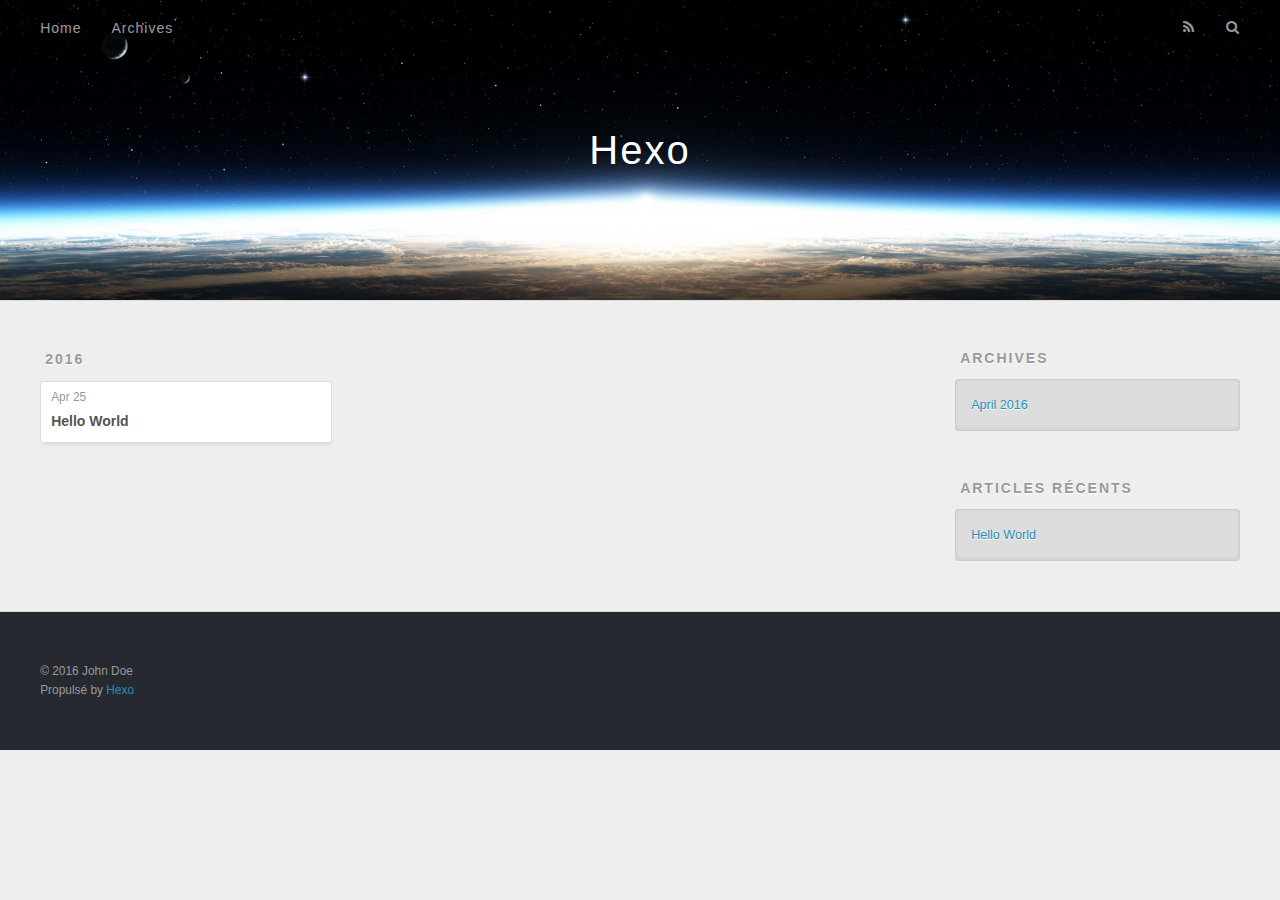
==== archives/index.html @ 1bce4cf6 "Site updated: 2016-04-25 20:52:17" ====
<!DOCTYPE html>
<html>
<head>
  <meta charset="utf-8">
  
  <title>Archives | Hexo</title>
  <meta name="viewport" content="width=device-width, initial-scale=1, maximum-scale=1">
  <meta name="description">
<meta property="og:type" content="website">
<meta property="og:title" content="Hexo">
<meta property="og:url" content="http://yoursite.com/archives/index.html">
<meta property="og:site_name" content="Hexo">
<meta property="og:description">
<meta name="twitter:card" content="summary">
<meta name="twitter:title" content="Hexo">
<meta name="twitter:description">
  
    <link rel="alternate" href="/atom.xml" title="Hexo" type="application/atom+xml">
  
  
    <link rel="icon" href="/favicon.png">
  
  
    <link href="//fonts.googleapis.com/css?family=Source+Code+Pro" rel="stylesheet" type="text/css">
  
  <link rel="stylesheet" href="/css/style.css">
  

</head>

<body>
  <div id="container">
    <div id="wrap">
      <header id="header">
  <div id="banner"></div>
  <div id="header-outer" class="outer">
    <div id="header-title" class="inner">
      <h1 id="logo-wrap">
        <a href="/" id="logo">Hexo</a>
      </h1>
      
    </div>
    <div id="header-inner" class="inner">
      <nav id="main-nav">
        <a id="main-nav-toggle" class="nav-icon"></a>
        
          <a class="main-nav-link" href="/">Home</a>
        
          <a class="main-nav-link" href="/archives">Archives</a>
        
      </nav>
      <nav id="sub-nav">
        
          <a id="nav-rss-link" class="nav-icon" href="/atom.xml" title="Flux RSS"></a>
        
        <a id="nav-search-btn" class="nav-icon" title="Rechercher"></a>
      </nav>
      <div id="search-form-wrap">
        <form action="//google.com/search" method="get" accept-charset="UTF-8" class="search-form"><input type="search" name="q" results="0" class="search-form-input" placeholder="Search"><button type="submit" class="search-form-submit">&#xF002;</button><input type="hidden" name="sitesearch" value="http://yoursite.com"></form>
      </div>
    </div>
  </div>
</header>
      <div class="outer">
        <section id="main">
  
  
    
    
      
      
      <section class="archives-wrap">
        <div class="archive-year-wrap">
          <a href="/archives/2016" class="archive-year">2016</a>
        </div>
        <div class="archives">
    
    <article class="archive-article archive-type-post">
  <div class="archive-article-inner">
    <header class="archive-article-header">
      <a href="/2016/04/25/hello-world/" class="archive-article-date">
  <time datetime="2016-04-25T12:37:36.389Z" itemprop="datePublished">Apr 25</time>
</a>
      
  
    <h1 itemprop="name">
      <a class="archive-article-title" href="/2016/04/25/hello-world/">Hello World</a>
    </h1>
  

    </header>
  </div>
</article>
  
  
    </div></section>
  

</section>
        
          <aside id="sidebar">
  
    

  
    

  
    
  
    
  <div class="widget-wrap">
    <h3 class="widget-title">Archives</h3>
    <div class="widget">
      <ul class="archive-list"><li class="archive-list-item"><a class="archive-list-link" href="/archives/2016/04/">April 2016</a></li></ul>
    </div>
  </div>


  
    
  <div class="widget-wrap">
    <h3 class="widget-title">Articles récents</h3>
    <div class="widget">
      <ul>
        
          <li>
            <a href="/2016/04/25/hello-world/">Hello World</a>
          </li>
        
      </ul>
    </div>
  </div>

  
</aside>
        
      </div>
      <footer id="footer">
  
  <div class="outer">
    <div id="footer-info" class="inner">
      &copy; 2016 John Doe<br>
      Propulsé by <a href="http://hexo.io/" target="_blank">Hexo</a>
    </div>
  </div>
</footer>
    </div>
    <nav id="mobile-nav">
  
    <a href="/" class="mobile-nav-link">Home</a>
  
    <a href="/archives" class="mobile-nav-link">Archives</a>
  
</nav>
    

<script src="//ajax.googleapis.com/ajax/libs/jquery/2.0.3/jquery.min.js"></script>


  <link rel="stylesheet" href="/fancybox/jquery.fancybox.css">
  <script src="/fancybox/jquery.fancybox.pack.js"></script>


<script src="/js/script.js"></script>

  </div>
</body>
</html>
---- css/style.css ----
body {
  width: 100%;
}
body:before,
body:after {
  content: "";
  display: table;
}
body:after {
  clear: both;
}
html,
body,
div,
span,
applet,
object,
iframe,
h1,
h2,
h3,
h4,
h5,
h6,
p,
blockquote,
pre,
a,
abbr,
acronym,
address,
big,
cite,
code,
del,
dfn,
em,
img,
ins,
kbd,
q,
s,
samp,
small,
strike,
strong,
sub,
sup,
tt,
var,
dl,
dt,
dd,
ol,
ul,
li,
fieldset,
form,
label,
legend,
table,
caption,
tbody,
tfoot,
thead,
tr,
th,
td {
  margin: 0;
  padding: 0;
  border: 0;
  outline: 0;
  font-weight: inherit;
  font-style: inherit;
  font-family: inherit;
  font-size: 100%;
  vertical-align: baseline;
}
body {
  line-height: 1;
  color: #000;
  background: #fff;
}
ol,
ul {
  list-style: none;
}
table {
  border-collapse: separate;
  border-spacing: 0;
  vertical-align: middle;
}
caption,
th,
td {
  text-align: left;
  font-weight: normal;
  vertical-align: middle;
}
a img {
  border: none;
}
input,
button {
  margin: 0;
  padding: 0;
}
input::-moz-focus-inner,
button::-moz-focus-inner {
  border: 0;
  padding: 0;
}
@font-face {
  font-family: FontAwesome;
  font-style: normal;
  font-weight: normal;
  src: url("fonts/fontawesome-webfont.eot?v=#4.0.3");
  src: url("fonts/fontawesome-webfont.eot?#iefix&v=#4.0.3") format("embedded-opentype"), url("fonts/fontawesome-webfont.woff?v=#4.0.3") format("woff"), url("fonts/fontawesome-webfont.ttf?v=#4.0.3") format("truetype"), url("fonts/fontawesome-webfont.svg#fontawesomeregular?v=#4.0.3") format("svg");
}
html,
body,
#container {
  height: 100%;
}
body {
  background: #eee;
  font: 14px "Helvetica Neue", Helvetica, Arial, sans-serif;
  -webkit-text-size-adjust: 100%;
}
.outer {
  max-width: 1220px;
  margin: 0 auto;
  padding: 0 20px;
}
.outer:before,
.outer:after {
  content: "";
  display: table;
}
.outer:after {
  clear: both;
}
.inner {
  display: inline;
  float: left;
  width: 98.33333333333333%;
  margin: 0 0.833333333333333%;
}
.left,
.alignleft {
  float: left;
}
.right,
.alignright {
  float: right;
}
.clear {
  clear: both;
}
#container {
  position: relative;
}
.mobile-nav-on {
  overflow: hidden;
}
#wrap {
  height: 100%;
  width: 100%;
  position: absolute;
  top: 0;
  left: 0;
  -webkit-transition: 0.2s ease-out;
  -moz-transition: 0.2s ease-out;
  -ms-transition: 0.2s ease-out;
  transition: 0.2s ease-out;
  z-index: 1;
  background: #eee;
}
.mobile-nav-on #wrap {
  left: 280px;
}
@media screen and (min-width: 768px) {
  #main {
    display: inline;
    float: left;
    width: 73.33333333333333%;
    margin: 0 0.833333333333333%;
  }
}
.article-date,
.article-category-link,
.archive-year,
.widget-title {
  text-decoration: none;
  text-transform: uppercase;
  letter-spacing: 2px;
  color: #999;
  margin-bottom: 1em;
  margin-left: 5px;
  line-height: 1em;
  text-shadow: 0 1px #fff;
  font-weight: bold;
}
.article-inner,
.archive-article-inner {
  background: #fff;
  -webkit-box-shadow: 1px 2px 3px #ddd;
  box-shadow: 1px 2px 3px #ddd;
  border: 1px solid #ddd;
  -webkit-border-radius: 3px;
  border-radius: 3px;
}
.article-entry h1,
.widget h1 {
  font-size: 2em;
}
.article-entry h2,
.widget h2 {
  font-size: 1.5em;
}
.article-entry h3,
.widget h3 {
  font-size: 1.3em;
}
.article-entry h4,
.widget h4 {
  font-size: 1.2em;
}
.article-entry h5,
.widget h5 {
  font-size: 1em;
}
.article-entry h6,
.widget h6 {
  font-size: 1em;
  color: #999;
}
.article-entry hr,
.widget hr {
  border: 1px dashed #ddd;
}
.article-entry strong,
.widget strong {
  font-weight: bold;
}
.article-entry em,
.widget em,
.article-entry cite,
.widget cite {
  font-style: italic;
}
.article-entry sup,
.widget sup,
.article-entry sub,
.widget sub {
  font-size: 0.75em;
  line-height: 0;
  position: relative;
  vertical-align: baseline;
}
.article-entry sup,
.widget sup {
  top: -0.5em;
}
.article-entry sub,
.widget sub {
  bottom: -0.2em;
}
.article-entry small,
.widget small {
  font-size: 0.85em;
}
.article-entry acronym,
.widget acronym,
.article-entry abbr,
.widget abbr {
  border-bottom: 1px dotted;
}
.article-entry ul,
.widget ul,
.article-entry ol,
.widget ol,
.article-entry dl,
.widget dl {
  margin: 0 20px;
  line-height: 1.6em;
}
.article-entry ul ul,
.widget ul ul,
.article-entry ol ul,
.widget ol ul,
.article-entry ul ol,
.widget ul ol,
.article-entry ol ol,
.widget ol ol {
  margin-top: 0;
  margin-bottom: 0;
}
.article-entry ul,
.widget ul {
  list-style: disc;
}
.article-entry ol,
.widget ol {
  list-style: decimal;
}
.article-entry dt,
.widget dt {
  font-weight: bold;
}
#header {
  height: 300px;
  position: relative;
  border-bottom: 1px solid #ddd;
}
#header:before,
#header:after {
  content: "";
  position: absolute;
  left: 0;
  right: 0;
  height: 40px;
}
#header:before {
  top: 0;
  background: -webkit-linear-gradient(rgba(0,0,0,0.2), transparent);
  background: -moz-linear-gradient(rgba(0,0,0,0.2), transparent);
  background: -ms-linear-gradient(rgba(0,0,0,0.2), transparent);
  background: linear-gradient(rgba(0,0,0,0.2), transparent);
}
#header:after {
  bottom: 0;
  background: -webkit-linear-gradient(transparent, rgba(0,0,0,0.2));
  background: -moz-linear-gradient(transparent, rgba(0,0,0,0.2));
  background: -ms-linear-gradient(transparent, rgba(0,0,0,0.2));
  background: linear-gradient(transparent, rgba(0,0,0,0.2));
}
#header-outer {
  height: 100%;
  position: relative;
}
#header-inner {
  position: relative;
  overflow: hidden;
}
#banner {
  position: absolute;
  top: 0;
  left: 0;
  width: 100%;
  height: 100%;
  background: url("images/banner.jpg") center #000;
  -webkit-background-size: cover;
  -moz-background-size: cover;
  background-size: cover;
  z-index: -1;
}
#header-title {
  text-align: center;
  height: 40px;
  position: absolute;
  top: 50%;
  left: 0;
  margin-top: -20px;
}
#logo,
#subtitle {
  text-decoration: none;
  color: #fff;
  font-weight: 300;
  text-shadow: 0 1px 4px rgba(0,0,0,0.3);
}
#logo {
  font-size: 40px;
  line-height: 40px;
  letter-spacing: 2px;
}
#subtitle {
  font-size: 16px;
  line-height: 16px;
  letter-spacing: 1px;
}
#subtitle-wrap {
  margin-top: 16px;
}
#main-nav {
  float: left;
  margin-left: -15px;
}
.nav-icon,
.main-nav-link {
  float: left;
  color: #fff;
  opacity: 0.6;
  text-decoration: none;
  text-shadow: 0 1px rgba(0,0,0,0.2);
  -webkit-transition: opacity 0.2s;
  -moz-transition: opacity 0.2s;
  -ms-transition: opacity 0.2s;
  transition: opacity 0.2s;
  display: block;
  padding: 20px 15px;
}
.nav-icon:hover,
.main-nav-link:hover {
  opacity: 1;
}
.nav-icon {
  font-family: FontAwesome;
  text-align: center;
  font-size: 14px;
  width: 14px;
  height: 14px;
  padding: 20px 15px;
  position: relative;
  cursor: pointer;
}
.main-nav-link {
  font-weight: 300;
  letter-spacing: 1px;
}
@media screen and (max-width: 479px) {
  .main-nav-link {
    display: none;
  }
}
#main-nav-toggle {
  display: none;
}
#main-nav-toggle:before {
  content: "\f0c9";
}
@media screen and (max-width: 479px) {
  #main-nav-toggle {
    display: block;
  }
}
#sub-nav {
  float: right;
  margin-right: -15px;
}
#nav-rss-link:before {
  content: "\f09e";
}
#nav-search-btn:before {
  content: "\f002";
}
#search-form-wrap {
  position: absolute;
  top: 15px;
  width: 150px;
  height: 30px;
  right: -150px;
  opacity: 0;
  -webkit-transition: 0.2s ease-out;
  -moz-transition: 0.2s ease-out;
  -ms-transition: 0.2s ease-out;
  transition: 0.2s ease-out;
}
#search-form-wrap.on {
  opacity: 1;
  right: 0;
}
@media screen and (max-width: 479px) {
  #search-form-wrap {
    width: 100%;
    right: -100%;
  }
}
.search-form {
  position: absolute;
  top: 0;
  left: 0;
  right: 0;
  background: #fff;
  padding: 5px 15px;
  -webkit-border-radius: 15px;
  border-radius: 15px;
  -webkit-box-shadow: 0 0 10px rgba(0,0,0,0.3);
  box-shadow: 0 0 10px rgba(0,0,0,0.3);
}
.search-form-input {
  border: none;
  background: none;
  color: #555;
  width: 100%;
  font: 13px "Helvetica Neue", Helvetica, Arial, sans-serif;
  outline: none;
}
.search-form-input::-webkit-search-results-decoration,
.search-form-input::-webkit-search-cancel-button {
  -webkit-appearance: none;
}
.search-form-submit {
  position: absolute;
  top: 50%;
  right: 10px;
  margin-top: -7px;
  font: 13px FontAwesome;
  border: none;
  background: none;
  color: #bbb;
  cursor: pointer;
}
.search-form-submit:hover,
.search-form-submit:focus {
  color: #777;
}
.article {
  margin: 50px 0;
}
.article-inner {
  overflow: hidden;
}
.article-meta:before,
.article-meta:after {
  content: "";
  display: table;
}
.article-meta:after {
  clear: both;
}
.article-date {
  float: left;
}
.article-category {
  float: left;
  line-height: 1em;
  color: #ccc;
  text-shadow: 0 1px #fff;
  margin-left: 8px;
}
.article-category:before {
  content: "\2022";
}
.article-category-link {
  margin: 0 12px 1em;
}
.article-header {
  padding: 20px 20px 0;
}
.article-title {
  text-decoration: none;
  font-size: 2em;
  font-weight: bold;
  color: #555;
  line-height: 1.1em;
  -webkit-transition: color 0.2s;
  -moz-transition: color 0.2s;
  -ms-transition: color 0.2s;
  transition: color 0.2s;
}
a.article-title:hover {
  color: #258fb8;
}
.article-entry {
  color: #555;
  padding: 0 20px;
}
.article-entry:before,
.article-entry:after {
  content: "";
  display: table;
}
.article-entry:after {
  clear: both;
}
.article-entry p,
.article-entry table {
  line-height: 1.6em;
  margin: 1.6em 0;
}
.article-entry h1,
.article-entry h2,
.article-entry h3,
.article-entry h4,
.article-entry h5,
.article-entry h6 {
  font-weight: bold;
}
.article-entry h1,
.article-entry h2,
.article-entry h3,
.article-entry h4,
.article-entry h5,
.article-entry h6 {
  line-height: 1.1em;
  margin: 1.1em 0;
}
.article-entry a {
  color: #258fb8;
  text-decoration: none;
}
.article-entry a:hover {
  text-decoration: underline;
}
.article-entry ul,
.article-entry ol,
.article-entry dl {
  margin-top: 1.6em;
  margin-bottom: 1.6em;
}
.article-entry img,
.article-entry video {
  max-width: 100%;
  height: auto;
  display: block;
  margin: auto;
}
.article-entry iframe {
  border: none;
}
.article-entry table {
  width: 100%;
  border-collapse: collapse;
  border-spacing: 0;
}
.article-entry th {
  font-weight: bold;
  border-bottom: 3px solid #ddd;
  padding-bottom: 0.5em;
}
.article-entry td {
  border-bottom: 1px solid #ddd;
  padding: 10px 0;
}
.article-entry blockquote {
  font-family: Georgia, "Times New Roman", serif;
  font-size: 1.4em;
  margin: 1.6em 20px;
  text-align: center;
}
.article-entry blockquote footer {
  font-size: 14px;
  margin: 1.6em 0;
  font-family: "Helvetica Neue", Helvetica, Arial, sans-serif;
}
.article-entry blockquote footer cite:before {
  content: "—";
  padding: 0 0.5em;
}
.article-entry .pullquote {
  text-align: left;
  width: 45%;
  margin: 0;
}
.article-entry .pullquote.left {
  margin-left: 0.5em;
  margin-right: 1em;
}
.article-entry .pullquote.right {
  margin-right: 0.5em;
  margin-left: 1em;
}
.article-entry .caption {
  color: #999;
  display: block;
  font-size: 0.9em;
  margin-top: 0.5em;
  position: relative;
  text-align: center;
}
.article-entry .video-container {
  position: relative;
  padding-top: 56.25%;
  height: 0;
  overflow: hidden;
}
.article-entry .video-container iframe,
.article-entry .video-container object,
.article-entry .video-container embed {
  position: absolute;
  top: 0;
  left: 0;
  width: 100%;
  height: 100%;
  margin-top: 0;
}
.article-more-link a {
  display: inline-block;
  line-height: 1em;
  padding: 6px 15px;
  -webkit-border-radius: 15px;
  border-radius: 15px;
  background: #eee;
  color: #999;
  text-shadow: 0 1px #fff;
  text-decoration: none;
}
.article-more-link a:hover {
  background: #258fb8;
  color: #fff;
  text-decoration: none;
  text-shadow: 0 1px #1e7293;
}
.article-footer {
  font-size: 0.85em;
  line-height: 1.6em;
  border-top: 1px solid #ddd;
  padding-top: 1.6em;
  margin: 0 20px 20px;
}
.article-footer:before,
.article-footer:after {
  content: "";
  display: table;
}
.article-footer:after {
  clear: both;
}
.article-footer a {
  color: #999;
  text-decoration: none;
}
.article-footer a:hover {
  color: #555;
}
.article-tag-list-item {
  float: left;
  margin-right: 10px;
}
.article-tag-list-link:before {
  content: "#";
}
.article-comment-link {
  float: right;
}
.article-comment-link:before {
  content: "\f075";
  font-family: FontAwesome;
  padding-right: 8px;
}
.article-share-link {
  cursor: pointer;
  float: right;
  margin-left: 20px;
}
.article-share-link:before {
  content: "\f064";
  font-family: FontAwesome;
  padding-right: 6px;
}
#article-nav {
  position: relative;
}
#article-nav:before,
#article-nav:after {
  content: "";
  display: table;
}
#article-nav:after {
  clear: both;
}
@media screen and (min-width: 768px) {
  #article-nav {
    margin: 50px 0;
  }
  #article-nav:before {
    width: 8px;
    height: 8px;
    position: absolute;
    top: 50%;
    left: 50%;
    margin-top: -4px;
    margin-left: -4px;
    content: "";
    -webkit-border-radius: 50%;
    border-radius: 50%;
    background: #ddd;
    -webkit-box-shadow: 0 1px 2px #fff;
    box-shadow: 0 1px 2px #fff;
  }
}
.article-nav-link-wrap {
  text-decoration: none;
  text-shadow: 0 1px #fff;
  color: #999;
  -webkit-box-sizing: border-box;
  -moz-box-sizing: border-box;
  box-sizing: border-box;
  margin-top: 50px;
  text-align: center;
  display: block;
}
.article-nav-link-wrap:hover {
  color: #555;
}
@media screen and (min-width: 768px) {
  .article-nav-link-wrap {
    width: 50%;
    margin-top: 0;
  }
}
@media screen and (min-width: 768px) {
  #article-nav-newer {
    float: left;
    text-align: right;
    padding-right: 20px;
  }
}
@media screen and (min-width: 768px) {
  #article-nav-older {
    float: right;
    text-align: left;
    padding-left: 20px;
  }
}
.article-nav-caption {
  text-transform: uppercase;
  letter-spacing: 2px;
  color: #ddd;
  line-height: 1em;
  font-weight: bold;
}
#article-nav-newer .article-nav-caption {
  margin-right: -2px;
}
.article-nav-title {
  font-size: 0.85em;
  line-height: 1.6em;
  margin-top: 0.5em;
}
.article-share-box {
  position: absolute;
  display: none;
  background: #fff;
  -webkit-box-shadow: 1px 2px 10px rgba(0,0,0,0.2);
  box-shadow: 1px 2px 10px rgba(0,0,0,0.2);
  -webkit-border-radius: 3px;
  border-radius: 3px;
  margin-left: -145px;
  overflow: hidden;
  z-index: 1;
}
.article-share-box.on {
  display: block;
}
.article-share-input {
  width: 100%;
  background: none;
  -webkit-box-sizing: border-box;
  -moz-box-sizing: border-box;
  box-sizing: border-box;
  font: 14px "Helvetica Neue", Helvetica, Arial, sans-serif;
  padding: 0 15px;
  color: #555;
  outline: none;
  border: 1px solid #ddd;
  -webkit-border-radius: 3px 3px 0 0;
  border-radius: 3px 3px 0 0;
  height: 36px;
  line-height: 36px;
}
.article-share-links {
  background: #eee;
}
.article-share-links:before,
.article-share-links:after {
  content: "";
  display: table;
}
.article-share-links:after {
  clear: both;
}
.article-share-twitter,
.article-share-facebook,
.article-share-pinterest,
.article-share-google {
  width: 50px;
  height: 36px;
  display: block;
  float: left;
  position: relative;
  color: #999;
  text-shadow: 0 1px #fff;
}
.article-share-twitter:before,
.article-share-facebook:before,
.article-share-pinterest:before,
.article-share-google:before {
  font-size: 20px;
  font-family: FontAwesome;
  width: 20px;
  height: 20px;
  position: absolute;
  top: 50%;
  left: 50%;
  margin-top: -10px;
  margin-left: -10px;
  text-align: center;
}
.article-share-twitter:hover,
.article-share-facebook:hover,
.article-share-pinterest:hover,
.article-share-google:hover {
  color: #fff;
}
.article-share-twitter:before {
  content: "\f099";
}
.article-share-twitter:hover {
  background: #00aced;
  text-shadow: 0 1px #008abe;
}
.article-share-facebook:before {
  content: "\f09a";
}
.article-share-facebook:hover {
  background: #3b5998;
  text-shadow: 0 1px #2f477a;
}
.article-share-pinterest:before {
  content: "\f0d2";
}
.article-share-pinterest:hover {
  background: #cb2027;
  text-shadow: 0 1px #a21a1f;
}
.article-share-google:before {
  content: "\f0d5";
}
.article-share-google:hover {
  background: #dd4b39;
  text-shadow: 0 1px #be3221;
}
.article-gallery {
  background: #000;
  position: relative;
}
.article-gallery-photos {
  position: relative;
  overflow: hidden;
}
.article-gallery-img {
  display: none;
  max-width: 100%;
}
.article-gallery-img:first-child {
  display: block;
}
.article-gallery-img.loaded {
  position: absolute;
  display: block;
}
.article-gallery-img img {
  display: block;
  max-width: 100%;
  margin: 0 auto;
}
#comments {
  background: #fff;
  -webkit-box-shadow: 1px 2px 3px #ddd;
  box-shadow: 1px 2px 3px #ddd;
  padding: 20px;
  border: 1px solid #ddd;
  -webkit-border-radius: 3px;
  border-radius: 3px;
  margin: 50px 0;
}
#comments a {
  color: #258fb8;
}
.archives-wrap {
  margin: 50px 0;
}
.archives:before,
.archives:after {
  content: "";
  display: table;
}
.archives:after {
  clear: both;
}
.archive-year-wrap {
  margin-bottom: 1em;
}
.archives {
  -webkit-column-gap: 10px;
  -moz-column-gap: 10px;
  column-gap: 10px;
}
@media screen and (min-width: 480px) and (max-width: 767px) {
  .archives {
    -webkit-column-count: 2;
    -moz-column-count: 2;
    column-count: 2;
  }
}
@media screen and (min-width: 768px) {
  .archives {
    -webkit-column-count: 3;
    -moz-column-count: 3;
    column-count: 3;
  }
}
.archive-article {
  -webkit-column-break-inside: avoid;
  page-break-inside: avoid;
  overflow: hidden;
  break-inside: avoid-column;
}
.archive-article-inner {
  padding: 10px;
  margin-bottom: 15px;
}
.archive-article-title {
  text-decoration: none;
  font-weight: bold;
  color: #555;
  -webkit-transition: color 0.2s;
  -moz-transition: color 0.2s;
  -ms-transition: color 0.2s;
  transition: color 0.2s;
  line-height: 1.6em;
}
.archive-article-title:hover {
  color: #258fb8;
}
.archive-article-footer {
  margin-top: 1em;
}
.archive-article-date {
  color: #999;
  text-decoration: none;
  font-size: 0.85em;
  line-height: 1em;
  margin-bottom: 0.5em;
  display: block;
}
#page-nav {
  margin: 50px auto;
  background: #fff;
  -webkit-box-shadow: 1px 2px 3px #ddd;
  box-shadow: 1px 2px 3px #ddd;
  border: 1px solid #ddd;
  -webkit-border-radius: 3px;
  border-radius: 3px;
  text-align: center;
  color: #999;
  overflow: hidden;
}
#page-nav:before,
#page-nav:after {
  content: "";
  display: table;
}
#page-nav:after {
  clear: both;
}
#page-nav a,
#page-nav span {
  padding: 10px 20px;
  line-height: 1;
  height: 2ex;
}
#page-nav a {
  color: #999;
  text-decoration: none;
}
#page-nav a:hover {
  background: #999;
  color: #fff;
}
#page-nav .prev {
  float: left;
}
#page-nav .next {
  float: right;
}
#page-nav .page-number {
  display: inline-block;
}
@media screen and (max-width: 479px) {
  #page-nav .page-number {
    display: none;
  }
}
#page-nav .current {
  color: #555;
  font-weight: bold;
}
#page-nav .space {
  color: #ddd;
}
#footer {
  background: #262a30;
  padding: 50px 0;
  border-top: 1px solid #ddd;
  color: #999;
}
#footer a {
  color: #258fb8;
  text-decoration: none;
}
#footer a:hover {
  text-decoration: underline;
}
#footer-info {
  line-height: 1.6em;
  font-size: 0.85em;
}
.article-entry pre,
.article-entry .highlight {
  background: #2d2d2d;
  margin: 0 -20px;
  padding: 15px 20px;
  border-style: solid;
  border-color: #ddd;
  border-width: 1px 0;
  overflow: auto;
  color: #ccc;
  line-height: 22.400000000000002px;
}
.article-entry .highlight .gutter pre,
.article-entry .gist .gist-file .gist-data .line-numbers {
  color: #666;
  font-size: 0.85em;
}
.article-entry pre,
.article-entry code {
  font-family: "Source Code Pro", Consolas, Monaco, Menlo, Consolas, monospace;
}
.article-entry code {
  background: #eee;
  text-shadow: 0 1px #fff;
  padding: 0 0.3em;
}
.article-entry pre code {
  background: none;
  text-shadow: none;
  padding: 0;
}
.article-entry .highlight pre {
  border: none;
  margin: 0;
  padding: 0;
}
.article-entry .highlight table {
  margin: 0;
  width: auto;
}
.article-entry .highlight td {
  border: none;
  padding: 0;
}
.article-entry .highlight figcaption {
  font-size: 0.85em;
  color: #999;
  line-height: 1em;
  margin-bottom: 1em;
}
.article-entry .highlight figcaption:before,
.article-entry .highlight figcaption:after {
  content: "";
  display: table;
}
.article-entry .highlight figcaption:after {
  clear: both;
}
.article-entry .highlight figcaption a {
  float: right;
}
.article-entry .highlight .gutter pre {
  text-align: right;
  padding-right: 20px;
}
.article-entry .highlight .line {
  height: 22.400000000000002px;
}
.article-entry .highlight .line.marked {
  background: #515151;
}
.article-entry .gist {
  margin: 0 -20px;
  border-style: solid;
  border-color: #ddd;
  border-width: 1px 0;
  background: #2d2d2d;
  padding: 15px 20px 15px 0;
}
.article-entry .gist .gist-file {
  border: none;
  font-family: "Source Code Pro", Consolas, Monaco, Menlo, Consolas, monospace;
  margin: 0;
}
.article-entry .gist .gist-file .gist-data {
  background: none;
  border: none;
}
.article-entry .gist .gist-file .gist-data .line-numbers {
  background: none;
  border: none;
  padding: 0 20px 0 0;
}
.article-entry .gist .gist-file .gist-data .line-data {
  padding: 0 !important;
}
.article-entry .gist .gist-file .highlight {
  margin: 0;
  padding: 0;
  border: none;
}
.article-entry .gist .gist-file .gist-meta {
  background: #2d2d2d;
  color: #999;
  font: 0.85em "Helvetica Neue", Helvetica, Arial, sans-serif;
  text-shadow: 0 0;
  padding: 0;
  margin-top: 1em;
  margin-left: 20px;
}
.article-entry .gist .gist-file .gist-meta a {
  color: #258fb8;
  font-weight: normal;
}
.article-entry .gist .gist-file .gist-meta a:hover {
  text-decoration: underline;
}
pre .comment,
pre .title {
  color: #999;
}
pre .variable,
pre .attribute,
pre .tag,
pre .regexp,
pre .ruby .constant,
pre .xml .tag .title,
pre .xml .pi,
pre .xml .doctype,
pre .html .doctype,
pre .css .id,
pre .css .class,
pre .css .pseudo {
  color: #f2777a;
}
pre .number,
pre .preprocessor,
pre .built_in,
pre .literal,
pre .params,
pre .constant {
  color: #f99157;
}
pre .class,
pre .ruby .class .title,
pre .css .rules .attribute {
  color: #9c9;
}
pre .string,
pre .value,
pre .inheritance,
pre .header,
pre .ruby .symbol,
pre .xml .cdata {
  color: #9c9;
}
pre .css .hexcolor {
  color: #6cc;
}
pre .function,
pre .python .decorator,
pre .python .title,
pre .ruby .function .title,
pre .ruby .title .keyword,
pre .perl .sub,
pre .javascript .title,
pre .coffeescript .title {
  color: #69c;
}
pre .keyword,
pre .javascript .function {
  color: #c9c;
}
@media screen and (max-width: 479px) {
  #mobile-nav {
    position: absolute;
    top: 0;
    left: 0;
    width: 280px;
    height: 100%;
    background: #191919;
    border-right: 1px solid #fff;
  }
}
@media screen and (max-width: 479px) {
  .mobile-nav-link {
    display: block;
    color: #999;
    text-decoration: none;
    padding: 15px 20px;
    font-weight: bold;
  }
  .mobile-nav-link:hover {
    color: #fff;
  }
}
@media screen and (min-width: 768px) {
  #sidebar {
    display: inline;
    float: left;
    width: 23.333333333333332%;
    margin: 0 0.833333333333333%;
  }
}
.widget-wrap {
  margin: 50px 0;
}
.widget {
  color: #777;
  text-shadow: 0 1px #fff;
  background: #ddd;
  -webkit-box-shadow: 0 -1px 4px #ccc inset;
  box-shadow: 0 -1px 4px #ccc inset;
  border: 1px solid #ccc;
  padding: 15px;
  -webkit-border-radius: 3px;
  border-radius: 3px;
}
.widget a {
  color: #258fb8;
  text-decoration: none;
}
.widget a:hover {
  text-decoration: underline;
}
.widget ul ul,
.widget ol ul,
.widget dl ul,
.widget ul ol,
.widget ol ol,
.widget dl ol,
.widget ul dl,
.widget ol dl,
.widget dl dl {
  margin-left: 15px;
  list-style: disc;
}
.widget {
  line-height: 1.6em;
  word-wrap: break-word;
  font-size: 0.9em;
}
.widget ul,
.widget ol {
  list-style: none;
  margin: 0;
}
.widget ul ul,
.widget ol ul,
.widget ul ol,
.widget ol ol {
  margin: 0 20px;
}
.widget ul ul,
.widget ol ul {
  list-style: disc;
}
.widget ul ol,
.widget ol ol {
  list-style: decimal;
}
.category-list-count,
.tag-list-count,
.archive-list-count {
  padding-left: 5px;
  color: #999;
  font-size: 0.85em;
}
.category-list-count:before,
.tag-list-count:before,
.archive-list-count:before {
  content: "(";
}
.category-list-count:after,
.tag-list-count:after,
.archive-list-count:after {
  content: ")";
}
.tagcloud a {
  margin-right: 5px;
  display: inline-block;
}
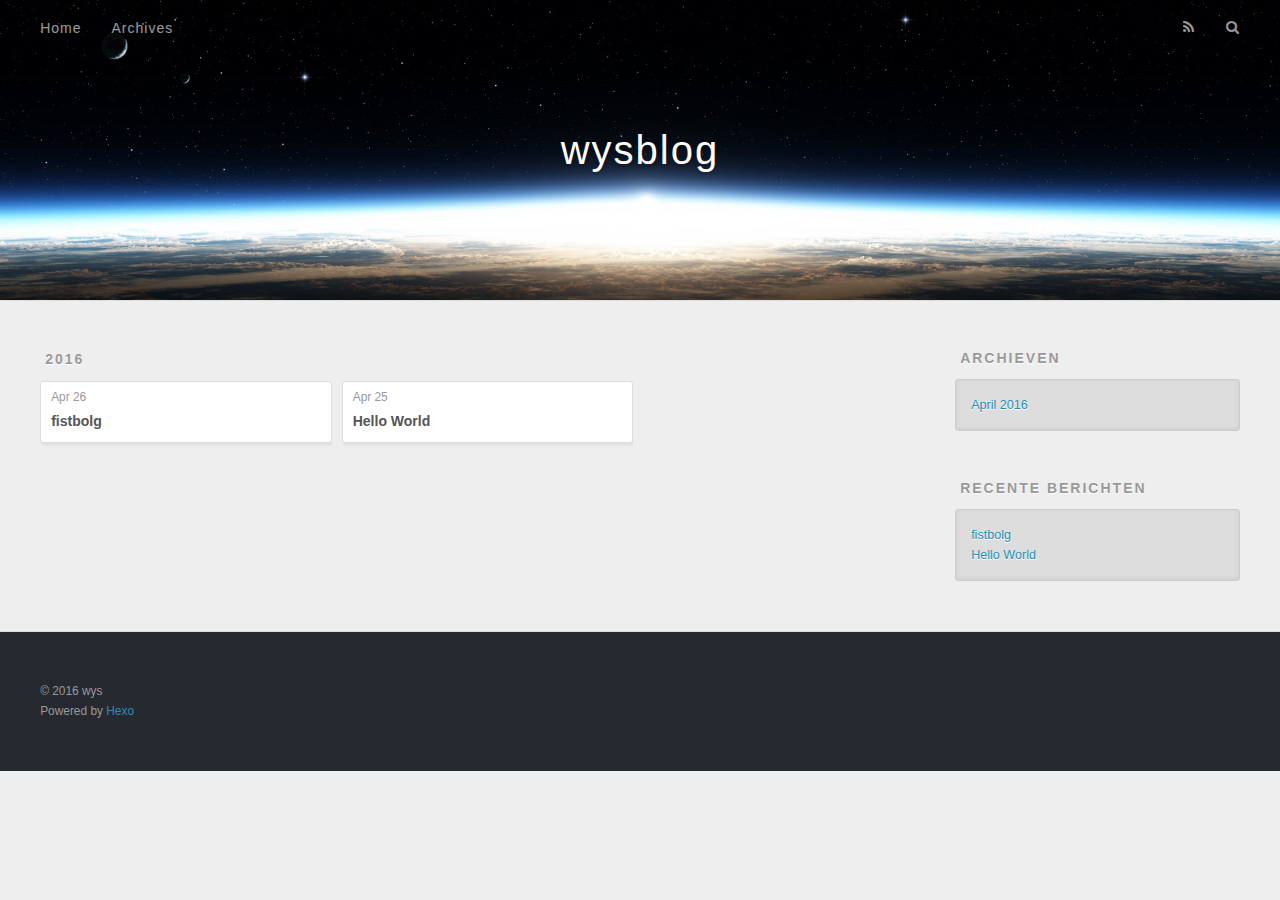
==== commit 49f8e627: "Site updated: 2016-04-26 20:28:03" ====
--- a/archives/index.html
+++ b/archives/index.html
@@ -3,19 +3,19 @@
 <head>
   <meta charset="utf-8">
   
-  <title>Archives | Hexo</title>
+  <title>Archieven | wysblog</title>
   <meta name="viewport" content="width=device-width, initial-scale=1, maximum-scale=1">
   <meta name="description">
 <meta property="og:type" content="website">
-<meta property="og:title" content="Hexo">
+<meta property="og:title" content="wysblog">
 <meta property="og:url" content="http://yoursite.com/archives/index.html">
-<meta property="og:site_name" content="Hexo">
+<meta property="og:site_name" content="wysblog">
 <meta property="og:description">
 <meta name="twitter:card" content="summary">
-<meta name="twitter:title" content="Hexo">
+<meta name="twitter:title" content="wysblog">
 <meta name="twitter:description">
   
-    <link rel="alternate" href="/atom.xml" title="Hexo" type="application/atom+xml">
+    <link rel="alternate" href="/atom.xml" title="wysblog" type="application/atom+xml">
   
   
     <link rel="icon" href="/favicon.png">
@@ -36,7 +36,7 @@
   <div id="header-outer" class="outer">
     <div id="header-title" class="inner">
       <h1 id="logo-wrap">
-        <a href="/" id="logo">Hexo</a>
+        <a href="/" id="logo">wysblog</a>
       </h1>
       
     </div>
@@ -51,9 +51,9 @@
       </nav>
       <nav id="sub-nav">
         
-          <a id="nav-rss-link" class="nav-icon" href="/atom.xml" title="Flux RSS"></a>
+          <a id="nav-rss-link" class="nav-icon" href="/atom.xml" title="RSS Feed"></a>
         
-        <a id="nav-search-btn" class="nav-icon" title="Rechercher"></a>
+        <a id="nav-search-btn" class="nav-icon" title="Zoeken"></a>
       </nav>
       <div id="search-form-wrap">
         <form action="//google.com/search" method="get" accept-charset="UTF-8" class="search-form"><input type="search" name="q" results="0" class="search-form-input" placeholder="Search"><button type="submit" class="search-form-submit">&#xF002;</button><input type="hidden" name="sitesearch" value="http://yoursite.com"></form>
@@ -74,6 +74,25 @@
           <a href="/archives/2016" class="archive-year">2016</a>
         </div>
         <div class="archives">
+    
+    <article class="archive-article archive-type-post">
+  <div class="archive-article-inner">
+    <header class="archive-article-header">
+      <a href="/2016/04/26/fistblog/" class="archive-article-date">
+  <time datetime="2016-04-26T12:20:17.230Z" itemprop="datePublished">Apr 26</time>
+</a>
+      
+  
+    <h1 itemprop="name">
+      <a class="archive-article-title" href="/2016/04/26/fistblog/">fistbolg</a>
+    </h1>
+  
+
+    </header>
+  </div>
+</article>
+  
+    
     
     <article class="archive-article archive-type-post">
   <div class="archive-article-inner">
@@ -110,7 +129,7 @@
   
     
   <div class="widget-wrap">
-    <h3 class="widget-title">Archives</h3>
+    <h3 class="widget-title">Archieven</h3>
     <div class="widget">
       <ul class="archive-list"><li class="archive-list-item"><a class="archive-list-link" href="/archives/2016/04/">April 2016</a></li></ul>
     </div>
@@ -120,9 +139,13 @@
   
     
   <div class="widget-wrap">
-    <h3 class="widget-title">Articles récents</h3>
+    <h3 class="widget-title">Recente berichten</h3>
     <div class="widget">
       <ul>
+        
+          <li>
+            <a href="/2016/04/26/fistblog/">fistbolg</a>
+          </li>
         
           <li>
             <a href="/2016/04/25/hello-world/">Hello World</a>
@@ -140,8 +163,8 @@
   
   <div class="outer">
     <div id="footer-info" class="inner">
-      &copy; 2016 John Doe<br>
-      Propulsé by <a href="http://hexo.io/" target="_blank">Hexo</a>
+      &copy; 2016 wys<br>
+      Powered by <a href="http://hexo.io/" target="_blank">Hexo</a>
     </div>
   </div>
 </footer>
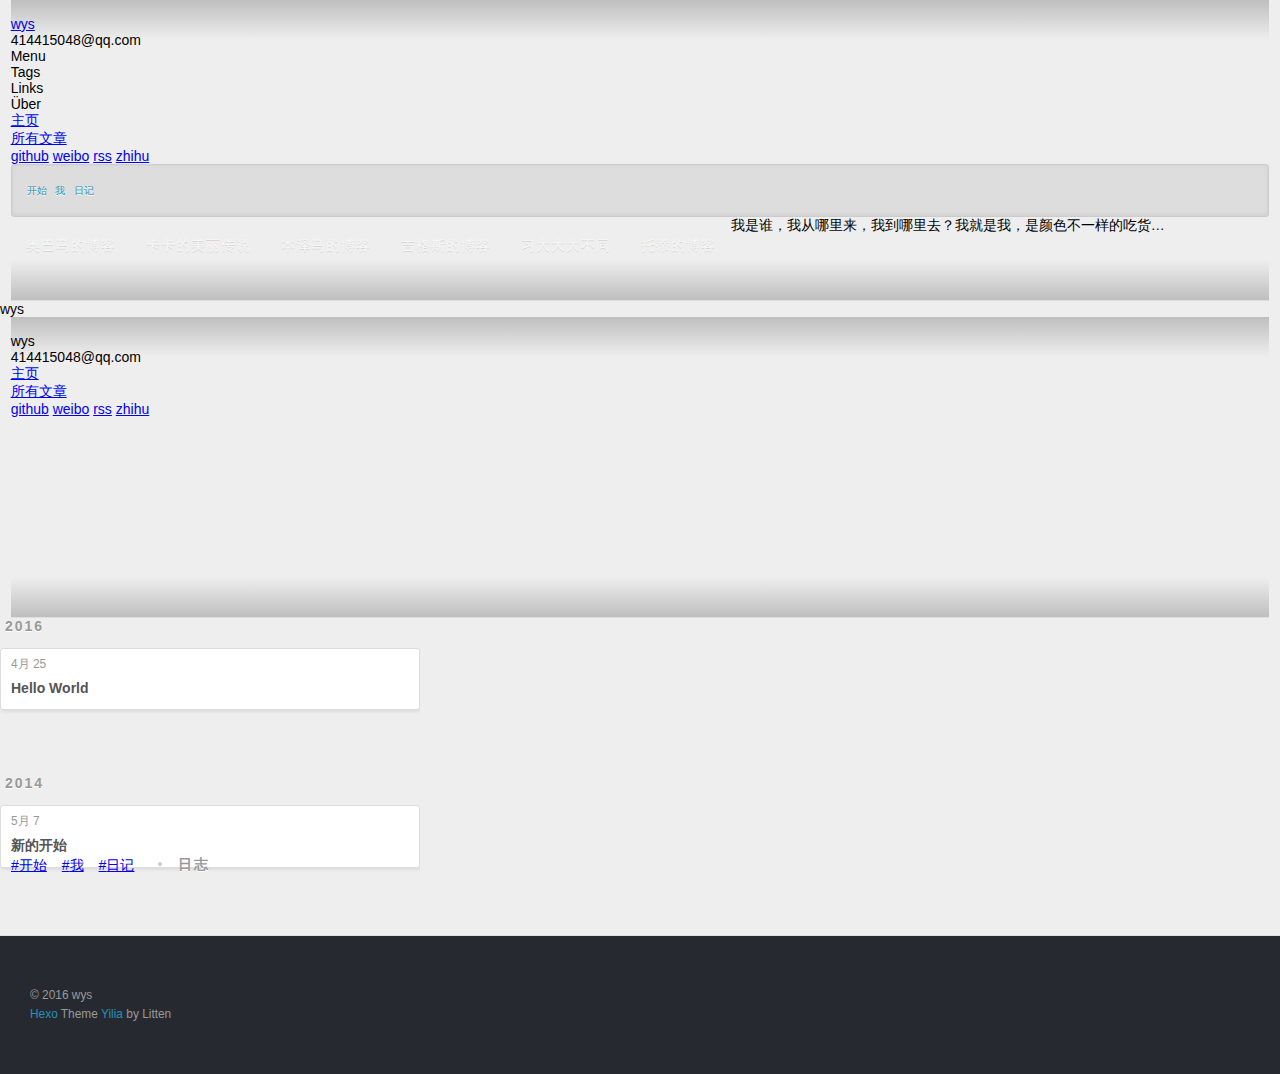
==== commit d6752af9: "Site updated: 2016-04-26 21:18:31" ====
--- a/archives/index.html
+++ b/archives/index.html
@@ -3,7 +3,8 @@
 <head>
   <meta charset="utf-8">
   
-  <title>Archieven | wysblog</title>
+  <meta http-equiv="X-UA-Compatible" content="IE=edge" >
+  <title>Archives | wysblog</title>
   <meta name="viewport" content="width=device-width, initial-scale=1, maximum-scale=1">
   <meta name="description">
 <meta property="og:type" content="website">
@@ -15,54 +16,191 @@
 <meta name="twitter:title" content="wysblog">
 <meta name="twitter:description">
   
-    <link rel="alternate" href="/atom.xml" title="wysblog" type="application/atom+xml">
+    <link rel="alternative" href="/atom.xml" title="wysblog" type="application/atom+xml">
   
   
     <link rel="icon" href="/favicon.png">
   
-  
-    <link href="//fonts.googleapis.com/css?family=Source+Code+Pro" rel="stylesheet" type="text/css">
-  
   <link rel="stylesheet" href="/css/style.css">
-  
-
 </head>
 
 <body>
   <div id="container">
-    <div id="wrap">
-      <header id="header">
-  <div id="banner"></div>
-  <div id="header-outer" class="outer">
-    <div id="header-title" class="inner">
-      <h1 id="logo-wrap">
-        <a href="/" id="logo">wysblog</a>
-      </h1>
-      
+    <div class="left-col">
+    <div class="overlay"></div>
+<div class="intrude-less">
+	<header id="header" class="inner">
+		<a href="/" class="profilepic">
+			
+			<img lazy-src="null" class="js-avatar">
+			
+		</a>
+
+		<hgroup>
+		  <h1 class="header-author"><a href="/">wys</a></h1>
+		</hgroup>
+
+		
+		<p class="header-subtitle">414415048@qq.com</p>
+		
+
+		
+			<div class="switch-btn">
+				<div class="icon">
+					<div class="icon-ctn">
+						<div class="icon-wrap icon-house" data-idx="0">
+							<div class="birdhouse"></div>
+							<div class="birdhouse_holes"></div>
+						</div>
+						<div class="icon-wrap icon-ribbon hide" data-idx="1">
+							<div class="ribbon"></div>
+						</div>
+						
+						<div class="icon-wrap icon-link hide" data-idx="2">
+							<div class="loopback_l"></div>
+							<div class="loopback_r"></div>
+						</div>
+						
+						
+						<div class="icon-wrap icon-me hide" data-idx="3">
+							<div class="user"></div>
+							<div class="shoulder"></div>
+						</div>
+						
+					</div>
+					
+				</div>
+				<div class="tips-box hide">
+					<div class="tips-arrow"></div>
+					<ul class="tips-inner">
+						<li>Menu</li>
+						<li>Tags</li>
+						
+						<li>Links</li>
+						
+						
+						<li>Über</li>
+						
+					</ul>
+				</div>
+			</div>
+		
+
+		<div class="switch-area">
+			<div class="switch-wrap">
+				<section class="switch-part switch-part1">
+					<nav class="header-menu">
+						<ul>
+						
+							<li><a href="/">主页</a></li>
+				        
+							<li><a href="/archives">所有文章</a></li>
+				        
+						</ul>
+					</nav>
+					<nav class="header-nav">
+						<div class="social">
+							
+								<a class="github" target="_blank" href="#" title="github">github</a>
+					        
+								<a class="weibo" target="_blank" href="#" title="weibo">weibo</a>
+					        
+								<a class="rss" target="_blank" href="#" title="rss">rss</a>
+					        
+								<a class="zhihu" target="_blank" href="#" title="zhihu">zhihu</a>
+					        
+						</div>
+					</nav>
+				</section>
+				
+				
+				<section class="switch-part switch-part2">
+					<div class="widget tagcloud" id="js-tagcloud">
+						<a href="/tags/开始/" style="font-size: 10px;">开始</a> <a href="/tags/我/" style="font-size: 10px;">我</a> <a href="/tags/日记/" style="font-size: 10px;">日记</a>
+					</div>
+				</section>
+				
+				
+				
+				<section class="switch-part switch-part3">
+					<div id="js-friends">
+					
+			          <a target="_blank" class="main-nav-link switch-friends-link" href="http://localhost:4000/">奥巴马的博客</a>
+			        
+			          <a target="_blank" class="main-nav-link switch-friends-link" href="http://localhost:4000/">卡卡的美丽传说</a>
+			        
+			          <a target="_blank" class="main-nav-link switch-friends-link" href="http://localhost:4000/">本泽马的博客</a>
+			        
+			          <a target="_blank" class="main-nav-link switch-friends-link" href="http://localhost:4000/">吉格斯的博客</a>
+			        
+			          <a target="_blank" class="main-nav-link switch-friends-link" href="http://localhost:4000/">习大大大不同</a>
+			        
+			          <a target="_blank" class="main-nav-link switch-friends-link" href="http://localhost:4000/">托蒂的博客</a>
+			        
+			        </div>
+				</section>
+				
+
+				
+				
+				<section class="switch-part switch-part4">
+				
+					<div id="js-aboutme">我是谁，我从哪里来，我到哪里去？我就是我，是颜色不一样的吃货…</div>
+				</section>
+				
+			</div>
+		</div>
+	</header>				
+</div>
+
     </div>
-    <div id="header-inner" class="inner">
-      <nav id="main-nav">
-        <a id="main-nav-toggle" class="nav-icon"></a>
-        
-          <a class="main-nav-link" href="/">Home</a>
-        
-          <a class="main-nav-link" href="/archives">Archives</a>
-        
-      </nav>
-      <nav id="sub-nav">
-        
-          <a id="nav-rss-link" class="nav-icon" href="/atom.xml" title="RSS Feed"></a>
-        
-        <a id="nav-search-btn" class="nav-icon" title="Zoeken"></a>
-      </nav>
-      <div id="search-form-wrap">
-        <form action="//google.com/search" method="get" accept-charset="UTF-8" class="search-form"><input type="search" name="q" results="0" class="search-form-input" placeholder="Search"><button type="submit" class="search-form-submit">&#xF002;</button><input type="hidden" name="sitesearch" value="http://yoursite.com"></form>
-      </div>
-    </div>
-  </div>
-</header>
-      <div class="outer">
-        <section id="main">
+    <div class="mid-col">
+      <nav id="mobile-nav">
+  	<div class="overlay">
+  		<div class="slider-trigger"></div>
+  		<h1 class="header-author js-mobile-header hide">wys</h1>
+  	</div>
+	<div class="intrude-less">
+		<header id="header" class="inner">
+			<div class="profilepic">
+			
+				<img lazy-src="null" class="js-avatar">
+			
+			</div>
+			<hgroup>
+			  <h1 class="header-author">wys</h1>
+			</hgroup>
+			
+			<p class="header-subtitle">414415048@qq.com</p>
+			
+			<nav class="header-menu">
+				<ul>
+				
+					<li><a href="/">主页</a></li>
+		        
+					<li><a href="/archives">所有文章</a></li>
+		        
+		        <div class="clearfix"></div>
+				</ul>
+			</nav>
+			<nav class="header-nav">
+				<div class="social">
+					
+						<a class="github" target="_blank" href="#" title="github">github</a>
+			        
+						<a class="weibo" target="_blank" href="#" title="weibo">weibo</a>
+			        
+						<a class="rss" target="_blank" href="#" title="rss">rss</a>
+			        
+						<a class="zhihu" target="_blank" href="#" title="zhihu">zhihu</a>
+			        
+				</div>
+			</nav>
+		</header>				
+	</div>
+</nav>
+
+      <div class="body-wrap">
   
   
     
@@ -78,35 +216,69 @@
     <article class="archive-article archive-type-post">
   <div class="archive-article-inner">
     <header class="archive-article-header">
-      <a href="/2016/04/26/fistblog/" class="archive-article-date">
-  <time datetime="2016-04-26T12:20:17.230Z" itemprop="datePublished">Apr 26</time>
+      	<div class="article-meta">
+	      	<a href="/2016/04/25/hello-world/" class="archive-article-date">
+  	<time datetime="2016-04-25T12:37:36.389Z" itemprop="datePublished">4月 25</time>
 </a>
-      
+        </div>
+    	 
   
     <h1 itemprop="name">
-      <a class="archive-article-title" href="/2016/04/26/fistblog/">fistbolg</a>
+      <a class="archive-article-title" href="/2016/04/25/hello-world/">Hello World</a>
     </h1>
   
 
+        <div class="article-info info-on-right">
+          
+          
+
+        </div>
+        <div class="clearfix"></div>
     </header>
   </div>
 </article>
   
     
     
+      
+        </div></section>
+      
+      
+      <section class="archives-wrap">
+        <div class="archive-year-wrap">
+          <a href="/archives/2014" class="archive-year">2014</a>
+        </div>
+        <div class="archives">
+    
     <article class="archive-article archive-type-post">
   <div class="archive-article-inner">
     <header class="archive-article-header">
-      <a href="/2016/04/25/hello-world/" class="archive-article-date">
-  <time datetime="2016-04-25T12:37:36.389Z" itemprop="datePublished">Apr 25</time>
+      	<div class="article-meta">
+	      	<a href="/2014/05/07/第一篇/" class="archive-article-date">
+  	<time datetime="2014-05-07T10:44:12.000Z" itemprop="datePublished">5月 7</time>
 </a>
-      
+        </div>
+    	 
   
     <h1 itemprop="name">
-      <a class="archive-article-title" href="/2016/04/25/hello-world/">Hello World</a>
+      <a class="archive-article-title" href="/2014/05/07/第一篇/">新的开始</a>
     </h1>
   
 
+        <div class="article-info info-on-right">
+          
+	<div class="article-tag tagcloud">
+		<ul class="article-tag-list"><li class="article-tag-list-item"><a class="article-tag-list-link" href="/tags/开始/">开始</a></li><li class="article-tag-list-item"><a class="article-tag-list-link" href="/tags/我/">我</a></li><li class="article-tag-list-item"><a class="article-tag-list-link" href="/tags/日记/">日记</a></li></ul>
+	</div>
+
+          
+	<div class="article-category tagcloud">
+	<a class="article-category-link" href="/categories/日志/">日志</a>
+	</div>
+
+
+        </div>
+        <div class="clearfix"></div>
     </header>
   </div>
 </article>
@@ -115,77 +287,67 @@
     </div></section>
   
 
-</section>
-        
-          <aside id="sidebar">
-  
-    
-
-  
-    
-
-  
-    
-  
-    
-  <div class="widget-wrap">
-    <h3 class="widget-title">Archieven</h3>
-    <div class="widget">
-      <ul class="archive-list"><li class="archive-list-item"><a class="archive-list-link" href="/archives/2016/04/">April 2016</a></li></ul>
-    </div>
-  </div>
-
-
-  
-    
-  <div class="widget-wrap">
-    <h3 class="widget-title">Recente berichten</h3>
-    <div class="widget">
-      <ul>
-        
-          <li>
-            <a href="/2016/04/26/fistblog/">fistbolg</a>
-          </li>
-        
-          <li>
-            <a href="/2016/04/25/hello-world/">Hello World</a>
-          </li>
-        
-      </ul>
-    </div>
-  </div>
-
-  
-</aside>
-        
-      </div>
+    
+
+</div>
       <footer id="footer">
-  
   <div class="outer">
-    <div id="footer-info" class="inner">
-      &copy; 2016 wys<br>
-      Powered by <a href="http://hexo.io/" target="_blank">Hexo</a>
+    <div id="footer-info">
+    	<div class="footer-left">
+    		&copy; 2016 wys
+    	</div>
+      	<div class="footer-right">
+      		<a href="http://hexo.io/" target="_blank">Hexo</a>  Theme <a href="https://github.com/litten/hexo-theme-yilia" target="_blank">Yilia</a> by Litten
+      	</div>
     </div>
   </div>
 </footer>
     </div>
-    <nav id="mobile-nav">
-  
-    <a href="/" class="mobile-nav-link">Home</a>
-  
-    <a href="/archives" class="mobile-nav-link">Archives</a>
-  
-</nav>
-    
-
-<script src="//ajax.googleapis.com/ajax/libs/jquery/2.0.3/jquery.min.js"></script>
-
-
+    
   <link rel="stylesheet" href="/fancybox/jquery.fancybox.css">
-  <script src="/fancybox/jquery.fancybox.pack.js"></script>
-
-
-<script src="/js/script.js"></script>
+
+
+<script>
+	var yiliaConfig = {
+		fancybox: true,
+		mathjax: true,
+		animate: true,
+		isHome: false,
+		isPost: false,
+		isArchive: true,
+		isTag: false,
+		isCategory: false,
+		open_in_new: false
+	}
+</script>
+<script src="http://7.url.cn/edu/jslib/comb/require-2.1.6,jquery-1.9.1.min.js"></script>
+<script src="/js/main.js"></script>
+
+
+
+
+
+
+<script type="text/x-mathjax-config">
+MathJax.Hub.Config({
+    tex2jax: {
+        inlineMath: [ ['$','$'], ["\\(","\\)"]  ],
+        processEscapes: true,
+        skipTags: ['script', 'noscript', 'style', 'textarea', 'pre', 'code']
+    }
+});
+
+MathJax.Hub.Queue(function() {
+    var all = MathJax.Hub.getAllJax(), i;
+    for(i=0; i < all.length; i += 1) {
+        all[i].SourceElement().parentNode.className += ' has-jax';                 
+    }       
+});
+</script>
+
+<script type="text/javascript" src="http://cdn.mathjax.org/mathjax/latest/MathJax.js?config=TeX-AMS-MML_HTMLorMML">
+</script>
+
 
   </div>
 </body>
